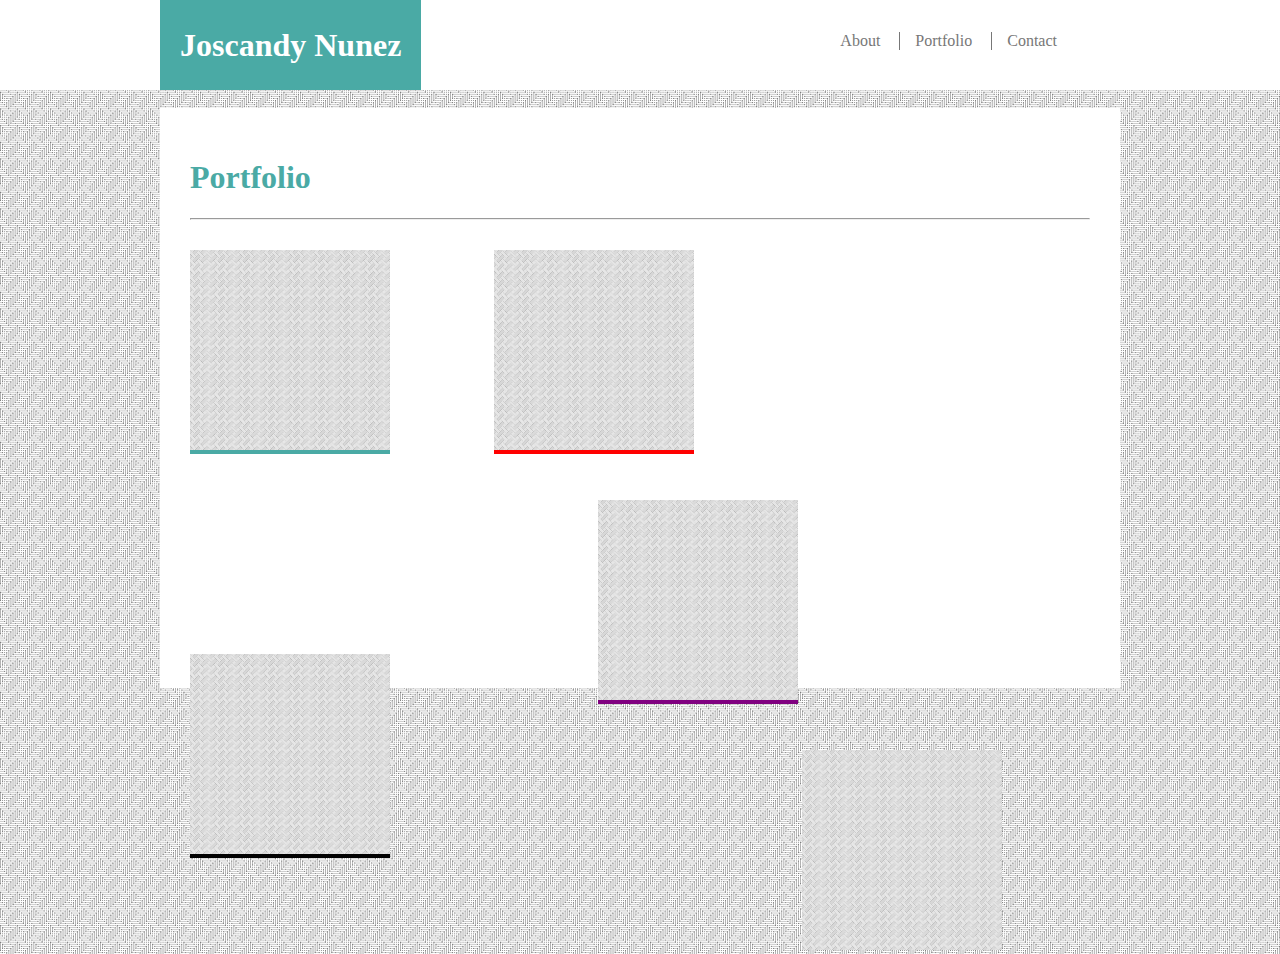
==== portfolio.html @ 3623ae15 "completed about me page" ====
<!DOCTYPE html>
<html lang="en-us">
    <head>
        <title>Portfolio | Joscandy Nunez</title>
        <link rel="stylesheet" type="text/css" href="assets/css/style.css">
       
    </head>
    <body>
            <div class="header">
                <div class="mainHeader">
                    <h1 id="h1"><a href="index.html" id="logo">Joscandy Nunez</a></h1>
                    <div class="sideHeader">
                            <a class="about" href="index.html">About</a>
                            <a class="portfolio" href="portfolio.html">Portfolio</a>
                            <a class="contact" href="contact.html">Contact</a>
                </div>
              
            </div> 
            
                </div>
    <div class="BigContainer">
        <div class="PortfolioMainSection">
            <h2 id="Portfolio">Portfolio</h2>
            <hr>
            <a id="hanging" href="#"><img src="assets/images/crossline-lines.png" width="200px" height="200px"></a>
            <a id="baseball" href="#"><img src="assets/images/crossline-lines.png" width="200px" height="200px"></a>
            <a id="Trivia" href="#"><img src="assets/images/crossline-lines.png" width="200px" height="200px"></a>
            <a id="Widget" href="#"><img src="assets/images/crossline-lines.png" width="200px" height="200px"></a>
            <a id="Rock" href="#"><img src="assets/images/crossline-lines.png" width="200px" height="200px"></a>
        </div>
        </div>
    </body>
---- assets/css/style.css ----
#logo {
    display: inline-block;
    font-family: Georgia, 'Times New Roman', Times, serif;
    color: #ffffff;
    text-decoration: none;
    line-height: 90px;
    margin-left: 0px;
    padding: 0 20px 0 20px;
    background-color: #4aaaa5;
}

.about {
    position: relative;
 padding-left: 15px;
 margin-left: 15px;
 font-family: Georgia, 'Times New Roman', Times, serif;
 text-decoration: none;
 color: #777777;
 line-height: 18px; 
 display: inline-block;
}

.contact {
    position: relative;
    padding-left: 15px;
    margin-left: 15px;
    font-family: Georgia, 'Times New Roman', Times, serif;
    text-decoration: none;
    color: #777777;
    line-height: 18px;
    border-left-width: 1px;
    border-left-color: #777777;
    border-left-style: solid;
    display: inline-block;
}

.portfolio {
    position: relative;
    padding-left: 15px;
    margin-left: 15px;
    font-family: Georgia, 'Times New Roman', Times, serif;
    text-decoration: none;
    color: #777777;
    line-height: 18px;
    border-left-width: 1px;
    border-left-color: #777777;
    border-left-style: solid;
    display: inline-block;
}


.sideHeader {
    display: inline-block;
   position: relative;
   right: -385px;
   bottom: 10px;
   
}
#h1 {
    display: inline-block;
    
}
h1 {
    color: #4aaaa5;
    font-weight: 700;
    margin: 0;
} 

.mainSection {
    width: 960px;
    padding: 0;
    background: #ffffff;
   position: relative;
   top: 100px;
   margin: 0 auto;
}

.img {
    float: left;
    margin-right: 25px;
}

hr {
    line-height: 2px;
    margin: 0 0 30px 0;
}

.header{
    position: absolute;
    display: inline-block;
   width: 100%;
    background-color: white;
    top: 0px;
    margin: 0;
    left: 0;
}

.footer {
    background-color:grey;
    display: inline-block;
    position: absolute;
    bottom: 0;
    width: 100%;
    border-top-width: 100px;
    border-top-color: #4aaaa5;
    left: 0;
}


body {
    background-image: url("../../assets/images/crossline-lines.png");
    color: #777777;
   
}

h2 {
    color: #4aaaa5;
  
}


.mainContainer {
    margin: 0 auto;
    padding: 30px;
}

.footer {
    border-top-color: #4aaaa5;
    border-top-style: solid;
    text-align: center;
    border-top-width: 6px;
}

#copyright {
    position: relative;
    bottom: -10px;
    color: #ffffff;
    font-size: 10px;
    height: 30px;
    
}

.mainHeader {
    margin: 0 auto;
    width: 960px;

}

#AboutMe {
    padding: 30px 0 10px 0;
}



#hanging {
    display: inline-block;
    position: relative;
    left: 0px;
    background-color: #4aaaa5
}

#baseball {
    display: inline-block;
    position: relative;
   left: 100px;
   background-color: red;
   margin: 0;
}

#Trivia {
    display: inline-block;
    position: relative;
    left: 0px;
   bottom: -250px;
   background-color: purple;
}

#Widget {
    display: inline-block;
    position: relative;
    margin: 0;
    left: 0px;
    bottom: -500px;
}

#Rock {
    display: inline-block;
    position: relative;
    bottom: -200px;
    left: 0px;
    background-color: black;
   
}


.BigContainer {
    margin: 0 auto;
    position: relative;
    width: 960px;
    top: 100px;
}

#Portfolio {
    display: inline-block;
 position: relative;
 font-size: 2em;
 font-weight: 700;
 margin-block-start: 0.67em;
 margin-block-end: 0.67em;

}

.PortfolioMainSection {
    background-color: white;
    position: relative;

    margin: 0 auto;
    padding: 30px;
 
}
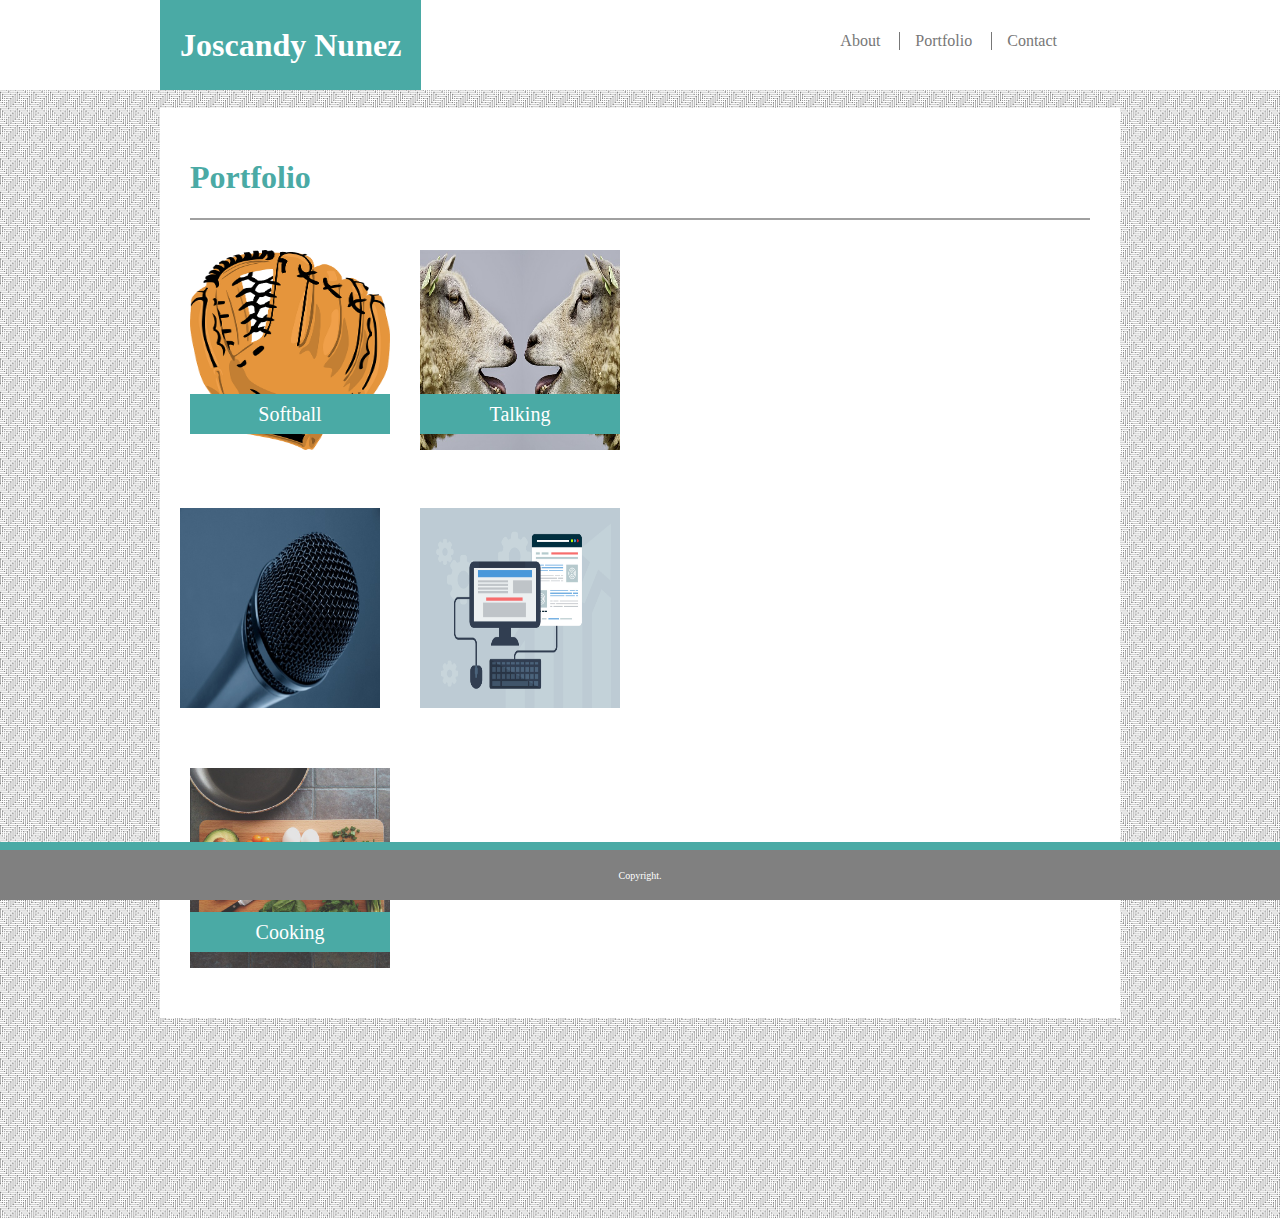
==== commit cfaa9613: "almost completed finished portfolio page" ====
--- a/portfolio.html
+++ b/portfolio.html
@@ -2,7 +2,9 @@
 <html lang="en-us">
     <head>
         <title>Portfolio | Joscandy Nunez</title>
+        <link rel="stylesheet" type="text/css" href="assets/css/reset.css">
         <link rel="stylesheet" type="text/css" href="assets/css/style.css">
+        <link rel="stylesheet" type="text/css" href="assets/css/style2.css">
        
     </head>
     <body>
@@ -22,12 +24,25 @@
         <div class="PortfolioMainSection">
             <h2 id="Portfolio">Portfolio</h2>
             <hr>
-            <a id="hanging" href="#"><img src="assets/images/crossline-lines.png" width="200px" height="200px"></a>
-            <a id="baseball" href="#"><img src="assets/images/crossline-lines.png" width="200px" height="200px"></a>
-            <a id="Trivia" href="#"><img src="assets/images/crossline-lines.png" width="200px" height="200px"></a>
-            <a id="Widget" href="#"><img src="assets/images/crossline-lines.png" width="200px" height="200px"></a>
-            <a id="Rock" href="#"><img src="assets/images/crossline-lines.png" width="200px" height="200px"></a>
+            <div class="softball">
+            <a id="softballImage" href="#"><img src="assets/images/baseball-309067_640.png" width="200px" height="200px"></a>
+            <p id="softball">Softball</p>
         </div>
+        <div class="cooking">
+            <a href="#"><img src="assets/images/avocado-1838785_640.jpg" width="200px" height="200px"></a>
+            <p id="cooking">Cooking</p>
         </div>
+            <div class="talking">
+            <a id="talkingImage" href="#"><img src="assets/images/sheep-2372148_640.jpg" width="200px" height="200px"></a>
+            <p id="talking">Talking</p>
+        </div class="Widget">
+            <a id="Widget" href="#"><img src="assets/images/webdesign-3411373_1920.jpg" width="200px" height="200px"></a>
+        </div>
+            <a id="Rock" href="#"><img src="assets/images/Webp.net-resizeimage.jpg" width="200px" height="200px"></a>
+        
+        </div>
+        <div class="footer">
+            <p id="copyright">Copyright.</p>
+            </div>
     </body>
  
--- a/assets/css/style.css
+++ b/assets/css/style.css
@@ -55,6 +55,7 @@
    right: -385px;
    bottom: 10px;
    
+   
 }
 #h1 {
     display: inline-block;
@@ -75,14 +76,16 @@
    margin: 0 auto;
 }
 
-.img {
+#mainImg {
     float: left;
     margin-right: 25px;
 }
 
 hr {
-    line-height: 2px;
+    border: gray solid 1px;
     margin: 0 0 30px 0;
+    opacity: 0.75;
+ 
 }
 
 .header{
@@ -97,13 +100,15 @@
 
 .footer {
     background-color:grey;
-    display: inline-block;
-    position: absolute;
+    
+    position: fixed;
     bottom: 0;
     width: 100%;
-    border-top-width: 100px;
     border-top-color: #4aaaa5;
     left: 0;
+    border-top-style: solid;
+    text-align: center;
+    border-top-width: 8px;
 }
 
 
@@ -122,13 +127,6 @@
 .mainContainer {
     margin: 0 auto;
     padding: 30px;
-}
-
-.footer {
-    border-top-color: #4aaaa5;
-    border-top-style: solid;
-    text-align: center;
-    border-top-width: 6px;
 }
 
 #copyright {
@@ -147,58 +145,90 @@
 }
 
 #AboutMe {
-    padding: 30px 0 10px 0;
-}
-
-
-
-#hanging {
-    display: inline-block;
-    position: relative;
-    left: 0px;
-    background-color: #4aaaa5
-}
-
-#baseball {
-    display: inline-block;
-    position: relative;
-   left: 100px;
-   background-color: red;
-   margin: 0;
-}
-
-#Trivia {
-    display: inline-block;
-    position: relative;
-    left: 0px;
-   bottom: -250px;
-   background-color: purple;
+ 
+    display: inline-block;
+    position: relative;
+    font-size: 2em;
+    font-weight: 700;
+    margin-block-start: 0.67em;
+    margin-block-end: 0.67em;
+}
+
+
+
+.softball {
+    display: inline-block;
+    position: absolute;
+
+    background-color: white;
+    width: 200px;
+    height: 200px;
+    text-align: center;
+}
+
+
+#softball {
+    position: relative;
+    top: -80px;
+    line-height: 40px;
+    font-family: Georgia, 'Times New Roman', Times, serif;
+    font-size: 20px;
+}
+
+
+.cooking {
+    display: inline-block;
+    position: absolute;
+    width: 200px;
+    height: 200px;
+    text-align: center;
+    bottom: 50px;
+}
+
+#cooking {
+    position: relative;
+    top: -80px;
+    line-height: 40px;
+    font-family: Georgia, 'Times New Roman', Times, serif;
+    font-size: 20px;
+    color: white;
+    background-color: #4aaaa5;
+}
+
+#talking{
+    position: relative;
+    top: -80px;
+    line-height: 40px;
+    font-family: Georgia, 'Times New Roman', Times, serif;
+    font-size: 20px;
+    color: white;
+    background-color: #4aaaa5;
+}
+.talking {
+    display: inline-block;
+    position: absolute;
+    width: 200px;
+    height: 200px;
+    text-align: center;
+    right: 500px;
 }
 
 #Widget {
     display: inline-block;
-    position: relative;
-    margin: 0;
-    left: 0px;
-    bottom: -500px;
+    position: absolute;
+    top: 400px;
+    left: 260px;
 }
 
 #Rock {
     display: inline-block;
-    position: relative;
-    bottom: -200px;
-    left: 0px;
-    background-color: black;
-   
-}
-
-
-.BigContainer {
-    margin: 0 auto;
-    position: relative;
-    width: 960px;
-    top: 100px;
-}
+    position: absolute;
+    top: 400px;
+    left: 20px;
+  
+   
+}
+
 
 #Portfolio {
     display: inline-block;
@@ -212,10 +242,114 @@
 
 .PortfolioMainSection {
     background-color: white;
-    position: relative;
-
+    padding: 30px;
+    margin: 0 0 300px 0;
+    height: 850px;
+   
+ 
+}
+
+.BigContainer {
     margin: 0 auto;
+    position: relative;
+    width: 960px;
+    top: 100px;
+    padding: 0;
+}
+
+#softball {
+    background-color: #4aaaa5;
+    color: white;
+    display: inline-block;
+    width: 200px;
+}
+
+
+.formContainer {
+    background-color: white;
+    margin: 0 auto;
+    position: relative;
+    width: 960px;
+    top: 100px;
+    padding: 0;
+}
+
+#contactForm {
+    display: inline-block;
+ position: relative;
+ font-size: 2em;
+ font-weight: 700;
+ margin-block-start: 0.67em;
+ margin-block-end: 0.67em;
+}
+
+.MainForm {
+    background-color: white;
     padding: 30px;
+    margin: 0 0 300px 0;
+    
+}
+
+#yourMessage {
+    width: 100%;
+    height: 200px;
+    border-style: solid;
+    border-width: 1px;
+    border-color: grey;
+    opacity: 0.5;
+    margin: 5px 0 10px 0;
  
 }
 
+#yourName {
+    display: block;
+    height: 20px;
+    width: 100%;
+    margin: 5px 0 0px 0;
+    border-style: solid;
+    border-width: 1px;
+    border-color: grey;
+    opacity: 0.5;
+}
+
+#yourEmail {
+    height: 20px;
+    width: 100%;
+    margin: 5px 0 10px 0;
+    border-style: solid;
+    border-width: 1px;
+    border-color: grey;
+    opacity: 0.5;
+    
+}
+
+a:hover { color: #4aaaa5; }
+.overlay:hover {
+    display: block;
+  }
+input:focus { 
+    outline: none !important;
+    border-color: #4aaaa5;
+    box-shadow: 0 0 10px #4aaaa5;
+}
+
+#yourMessage:focus {
+    outline: none !important;
+    border-color: #4aaaa5;
+    box-shadow: 0 0 10px#4aaaa5;
+}
+
+#submit {
+    color: white;
+    background-color: #4aaaa5;
+    height: 40px;
+    width: 100px;
+    line-height: 10px;
+    font-size: 20px;
+}
+
+label {
+    font-family: Georgia, 'Times New Roman', Times, serif;
+    font-size: 20px;
+}
+
--- a/assets/css/style2.css
+++ b/assets/css/style2.css
@@ -0,0 +1,11 @@
+img:hover {
+    opacity: 0.60;
+background-color: #4aaaa5}
+
+
+img:hover {
+    transition: all 0.5s;
+    -webkit-transition: all 0.5s;}
+
+    img:hover:after {
+        opacity:1;}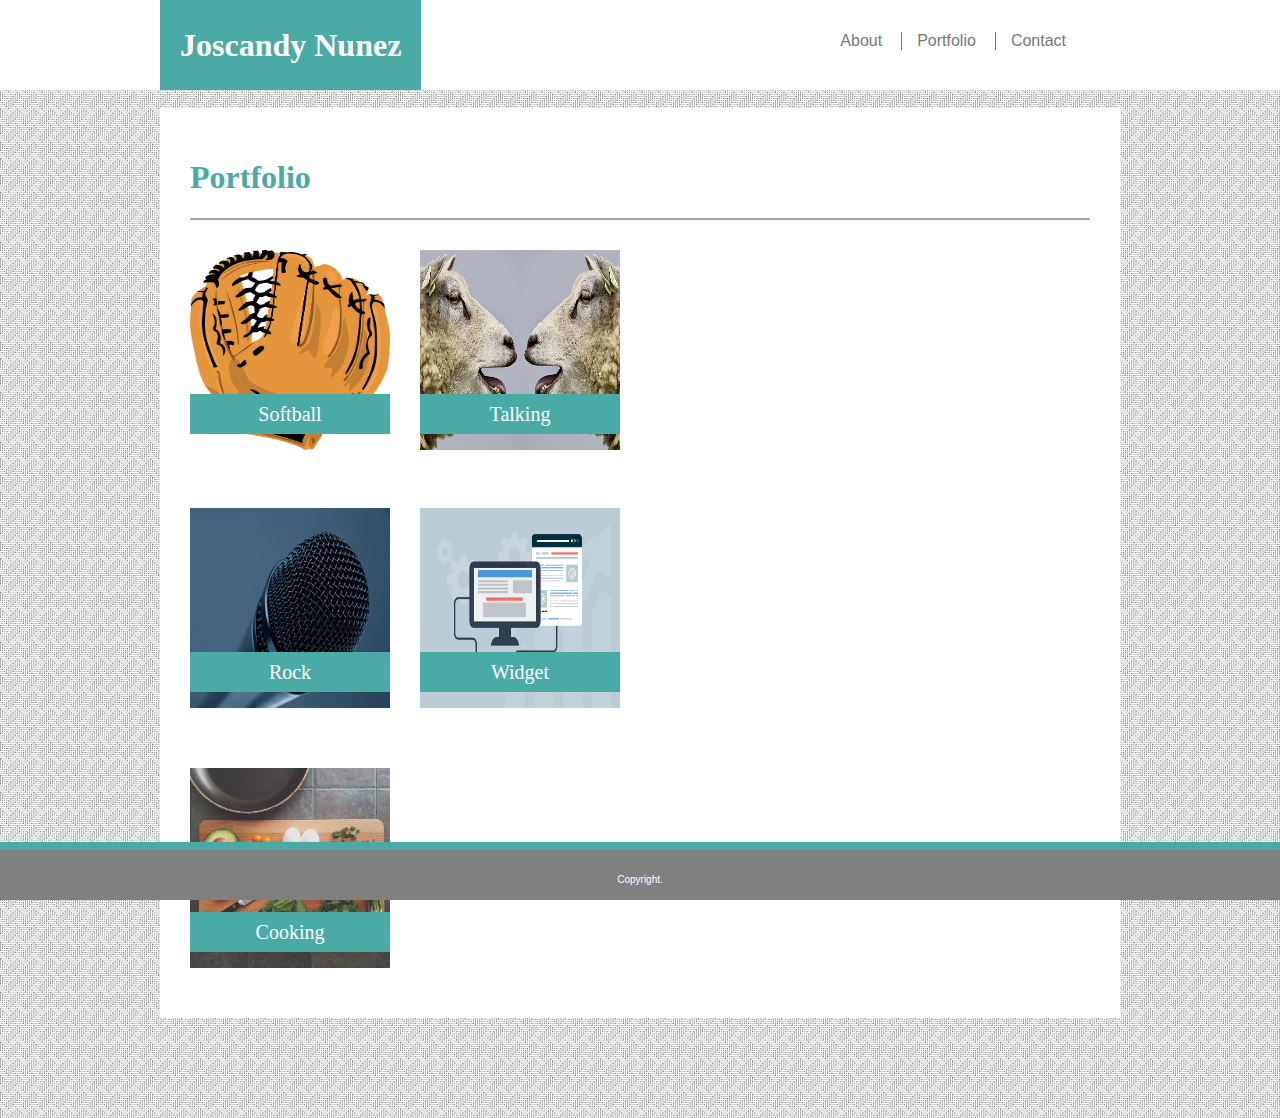
==== commit fbc82508: "Finished Homework: Portfolio, about me and contact me page" ====
--- a/portfolio.html
+++ b/portfolio.html
@@ -1,48 +1,54 @@
 <!DOCTYPE html>
 <html lang="en-us">
-    <head>
-        <title>Portfolio | Joscandy Nunez</title>
-        <link rel="stylesheet" type="text/css" href="assets/css/reset.css">
-        <link rel="stylesheet" type="text/css" href="assets/css/style.css">
-        <link rel="stylesheet" type="text/css" href="assets/css/style2.css">
-       
-    </head>
-    <body>
-            <div class="header">
-                <div class="mainHeader">
-                    <h1 id="h1"><a href="index.html" id="logo">Joscandy Nunez</a></h1>
-                    <div class="sideHeader">
-                            <a class="about" href="index.html">About</a>
-                            <a class="portfolio" href="portfolio.html">Portfolio</a>
-                            <a class="contact" href="contact.html">Contact</a>
-                </div>
-              
-            </div> 
-            
-                </div>
+
+<head>
+    <title>Portfolio | Joscandy Nunez</title>
+    <link rel="stylesheet" type="text/css" href="assets/css/reset.css">
+    <link rel="stylesheet" type="text/css" href="assets/css/style.css">
+    <link rel="stylesheet" type="text/css" href="assets/css/style2.css">
+
+
+
+</head>
+
+<body>
+    <div class="header">
+        <div class="mainHeader">
+            <h1 id="h1"><a href="index.html" id="logo">Joscandy Nunez</a></h1>
+            <div class="sideHeader">
+                <a class="about" href="index.html">About</a>
+                <a class="portfolio" href="portfolio.html">Portfolio</a>
+                <a class="contact" href="contact.html">Contact</a>
+            </div>
+
+        </div>
+
+    </div>
     <div class="BigContainer">
-        <div class="PortfolioMainSection">
-            <h2 id="Portfolio">Portfolio</h2>
-            <hr>
-            <div class="softball">
-            <a id="softballImage" href="#"><img src="assets/images/baseball-309067_640.png" width="200px" height="200px"></a>
+        <h2 id="Portfolio">Portfolio</h2>
+        <hr>
+        <div class="softball">
+            <a  id="softballImage" href="#"><img class="picture" src="assets/images/baseball-309067_640.png"></a>
             <p id="softball">Softball</p>
         </div>
         <div class="cooking">
-            <a href="#"><img src="assets/images/avocado-1838785_640.jpg" width="200px" height="200px"></a>
+            <a  href="#"><img class="picture" src="assets/images/avocado-1838785_640.jpg" ></a>
             <p id="cooking">Cooking</p>
         </div>
-            <div class="talking">
-            <a id="talkingImage" href="#"><img src="assets/images/sheep-2372148_640.jpg" width="200px" height="200px"></a>
+        <div class="talking">
+            <a  id="talkingImage"  href="#"><img class="picture"src="assets/images/sheep-2372148_640.jpg"></a>
             <p id="talking">Talking</p>
-        </div class="Widget">
-            <a id="Widget" href="#"><img src="assets/images/webdesign-3411373_1920.jpg" width="200px" height="200px"></a>
         </div>
-            <a id="Rock" href="#"><img src="assets/images/Webp.net-resizeimage.jpg" width="200px" height="200px"></a>
-        
-        </div>
-        <div class="footer">
-            <p id="copyright">Copyright.</p>
-            </div>
-    </body>
- 
+        <div class="Widget">
+        <a  id="Widget" href="#"><img class="picture" src="assets/images/webdesign-3411373_1920.jpg" ></a>
+        <p id="widget">Widget</p>
+    </div>
+    <div class="Rock">
+    <a  id="Rock" href="#"><img class="picture" src="assets/images/Webp.net-resizeimage.jpg" ></a>
+    <p id="rock">Rock</p>
+</div>
+    </div>
+    <div class="footer">
+        <p id="copyright">Copyright.</p>
+    </div>
+</body>--- a/assets/css/style.css
+++ b/assets/css/style.css
@@ -13,18 +13,19 @@
     position: relative;
  padding-left: 15px;
  margin-left: 15px;
- font-family: Georgia, 'Times New Roman', Times, serif;
+ font-family: 'Arial', 'Helvetica Neue', Helvetica, sans-serif;
  text-decoration: none;
  color: #777777;
  line-height: 18px; 
  display: inline-block;
+ 
 }
 
 .contact {
     position: relative;
     padding-left: 15px;
     margin-left: 15px;
-    font-family: Georgia, 'Times New Roman', Times, serif;
+    font-family: 'Arial', 'Helvetica Neue', Helvetica, sans-serif;
     text-decoration: none;
     color: #777777;
     line-height: 18px;
@@ -38,7 +39,7 @@
     position: relative;
     padding-left: 15px;
     margin-left: 15px;
-    font-family: Georgia, 'Times New Roman', Times, serif;
+    font-family: 'Arial', 'Helvetica Neue', Helvetica, sans-serif;
     text-decoration: none;
     color: #777777;
     line-height: 18px;
@@ -73,7 +74,7 @@
     background: #ffffff;
    position: relative;
    top: 100px;
-   margin: 0 auto;
+   margin: 0 auto 200px auto;
 }
 
 #mainImg {
@@ -213,22 +214,54 @@
     right: 500px;
 }
 
-#Widget {
+.Widget {
     display: inline-block;
     position: absolute;
     top: 400px;
     left: 260px;
-}
-
-#Rock {
-    display: inline-block;
-    position: absolute;
+} 
+   
+
+#widget {
+    position: relative;
+    line-height: 40px;
+    font-family: Georgia, 'Times New Roman', Times, serif;
+    font-size: 20px;
+    color: white;
+    background-color: #4aaaa5;
+    bottom: 80px;
+
+}
+
+#rock {
+    position: relative;
+    line-height: 40px;
+    font-family: Georgia, 'Times New Roman', Times, serif;
+    font-size: 20px;
+    color: white;
+    background-color: #4aaaa5;
+    bottom: 80px;
+
+}
+
+.Rock {
+    display: inline-block;
+    position: absolute;
+    width: 200px;
+    height: 200px;
+    text-align: center;
     top: 400px;
-    left: 20px;
-  
-   
-}
-
+    left: 30px;
+}
+.Widget{
+    display: inline-block;
+    position: absolute;
+    width: 200px;
+    height: 200px;
+    text-align: center;
+    top: 400px;
+    left: 260px;
+}
 
 #Portfolio {
     display: inline-block;
@@ -240,21 +273,15 @@
 
 }
 
-.PortfolioMainSection {
-    background-color: white;
-    padding: 30px;
-    margin: 0 0 300px 0;
-    height: 850px;
-   
- 
-}
-
 .BigContainer {
     margin: 0 auto;
     position: relative;
-    width: 960px;
+    width: 900px;
     top: 100px;
-    padding: 0;
+    padding: 30px;
+    background-color: white;
+    height: 850px;
+    margin-bottom: 200px;
 }
 
 #softball {
@@ -353,3 +380,20 @@
     font-size: 20px;
 }
 
+.picture {
+    width: 200px;
+    height: 200px;
+}
+
+p {
+    line-height: 2;
+    font-family: 'Arial', 'Helvetica Neue', Helvetica, sans-serif;
+}
+
+label {
+    font-family: 'Arial', 'Helvetica Neue', Helvetica, sans-serif;
+}
+
+input {
+    font-family: 'Arial', 'Helvetica Neue', Helvetica, sans-serif;
+}